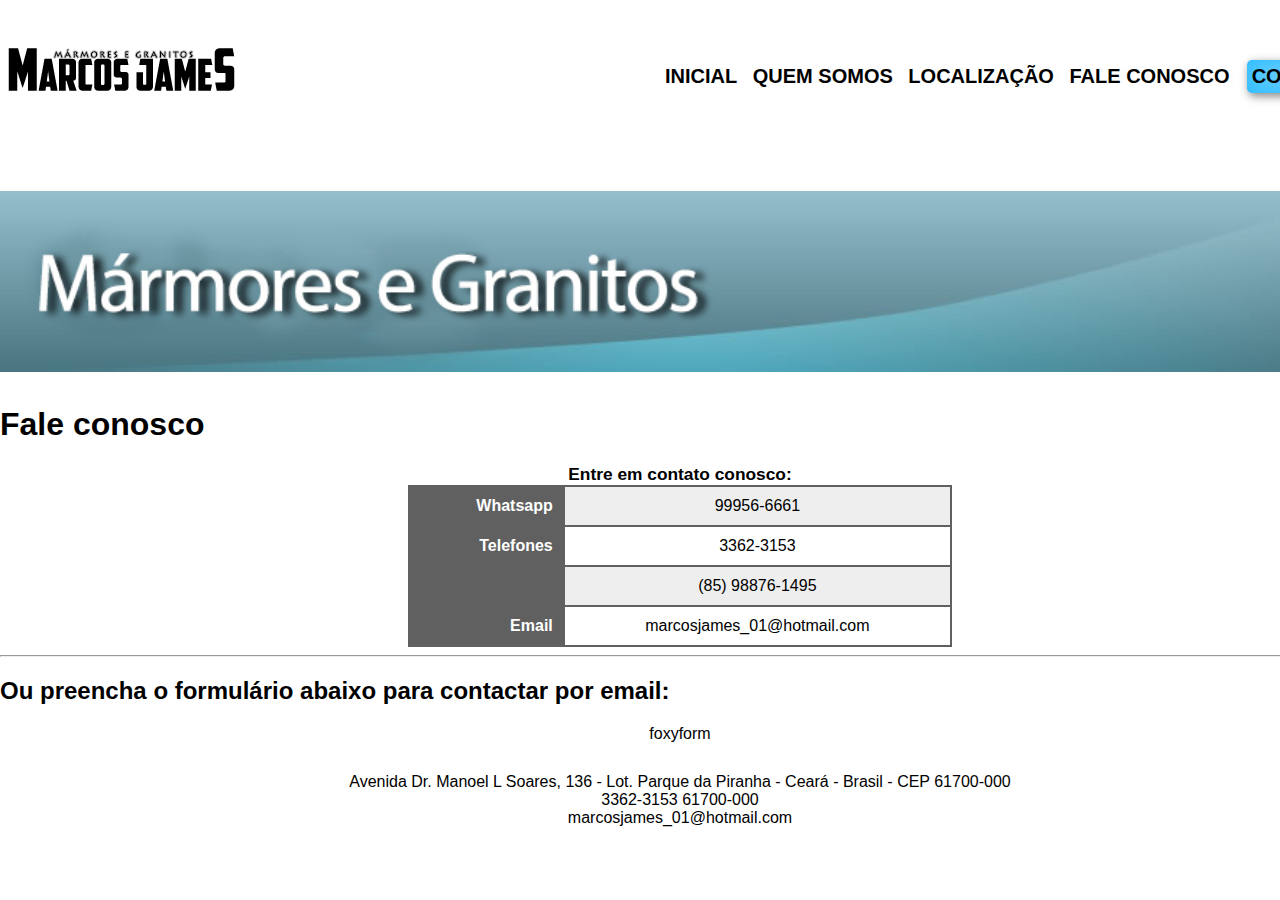
==== fale-conosco.html @ 80cf91e4 "Project added" ====
<!DOCTYPE html>
<html lang="pt-br">
  <head>
    <title>Fale conos</title>
    <meta charset="utf-8">
    <meta="Description" content="Entre em contato com a empresa">
    <meta="Keywords" content="fale conosco, contato, telefone">
    <link href="estilo.css" rel="stylesheet" type="text/css">
  </head>
  <body>

      <div class="div_cabecalho"> 
        <div class="div_container">
            <div class="div_logomarca">
                <img src="imagens/logomarca_s1.png" alt="Marcos James">

                </div>
            <div class="div_menu">
                <a href="index.html">Inicial</a>
                <a href="quem-somos.html">Quem Somos</a>
                <a href="localizacao.html">Localização</a>
                <a href="fale-conosco.html">Fale Conosco</a>
                <a class="botao_compra" href="comprar.html">Comprar</a>
            </div> 
        </div>
    </div>

    <div class="div_conteudo div_container">
      
        <p><img src="imagens/banner_s1.jpg" width="100%"></p>
        <div align="left"> 
        <h1>Fale conosco</h1>
        <div class="div_tabela">
        <table id="tabelaspec"> 
            <caption>Entre em contato conosco:</caption>
            <tr><td class="ce">Whatsapp</td><td class="cd">99956-6661</td></tr>
            <tr><td rowspan="2" class="ce"> Telefones</td><td class="cd">3362-3153</td></tr>
            <tr><td class="cd">(85) 98876-1495</td></tr>
            <tr><td class="ce"> Email</td> <td class="cd">marcosjames_01@hotmail.com</td></tr>


        </table>
    </div>
                    <hr> 
                    <h2>Ou preencha o formulário abaixo para contactar por email:</h2>

                    <center class="div_formularioemail"> 
                        <a id="foxyform_embed_link_187846" href="http://br.foxyform.com/">foxyform</a>
                        <script type="text/javascript">
                        (function(d, t){
                           var g = d.createElement(t),
                               s = d.getElementsByTagName(t)[0];
                           g.src = "http://br.foxyform.com/js.php?id=187846&sec_hash=f74f4f31149&width=350px";
                           s.parentNode.insertBefore(g, s);
                        }(document, "script"));
                        </script>
                    </center>

                </div>


    <div class="div_rodape div_container">
            Avenida Dr. Manoel L Soares, 136 - Lot. Parque da Piranha - Ceará - Brasil - CEP 61700-000 <br>
            3362-3153 61700-000 <br>
            marcosjames_01@hotmail.com 
            


    </div>





  </body>
  </html>
---- estilo.css ----
body {
   padding: 0px;
   margin:  0px;  
   background: url(imagens/background.jpg); 
   font-family: sans-serif;
   margin: 0;


}

p {
    text-align:justify;                 
    margin-bottom: 30px;
}

table#tabelaspec {
	border: 1px solid #606060;
    border-spacing: 0px;
    width: 40%;
    margin-left: auto;
	margin-right: auto;

}

table#tabelaspec td {
	border: 1px solid #606060;
	padding: 10px;
	text-align: center;
	vertical-align: middle;

}

table#tabelaspec td.ce {
	color: #ffffff;
	background-color: #606060;
	vertical-align: top;
	text-align: right;
	font-weight: bold;  

}


tr:nth-of-type(2n+1) {
	background: #eee;

}

tr {
	background: #ffffff;

}

table#tabelaspec caption {
	color:black;
	font-size: 13pt;
	font-weight: bolder;

}

.textos_1 h3 {
	color: black;
}
.textos_1 {
    color: black;
    text-shadow: 4px 0px 20px whitesmoke;
    font-size: 24px;  

}


#slideshow a {
	display:block;
	padding:5px;
	background:white;
    color:#000000;
    float: left;
    border-radius: 2px;

}
 
.coluna_1, .coluna_2, .coluna_3 {
    width: 420px;
    height: 300px;
    background: #FFFFFF;
    margin-bottom: 10px;
    float: left;
    border-radius: 5px;
    padding: 10px;
}

.coluna_2 {
    margin-left: 18px;
    margin-right: 18px;
}



.div_fotorodape {
    margin-bottom: 20px;
}


.clear {
    clear: both;
}

.div_container {
    width: 1360px;
    margin-left: auto;
    margin-right: auto;
    display: block; 
}

.div_cabecalho {
    background-color: rgba(255, 255, 255, 0.8);
    height:160px;
}

.div_logomarca {
	width:200px;
	float:left;
	display:block;
	padding-top:40px;
}

.botao_compra {
    background: rgb(53, 191, 255);
    border-radius: 5px;
    color: black;
    text-decoration: none;
    text-transform: uppercase;
    padding: 20px;
    font-weight: 100;
    padding-top: 15px;
    padding-bottom: 15px;
    float: right;
    box-shadow: 2px 3px 10px rgba(0, 0, 0, .5);
    font-size: 20px;
}


.div_menu {
    width: 700px;
    float: right;
    padding-top: 60px;
    font-size: 20px;
}

.div_menu a {
    padding: 5px;
    color: black;
    text-decoration: none;
    text-transform: uppercase;
    display: inline-block;
    font-weight: bold; 
}

.div_conteudo {
    padding-top: 15px;
    padding-bottom: 15px;
}


.div_rodape {
    background: white;
    padding-top: 30px;
    padding-bottom: 30px;
    text-align: center;
    
}

.tabela_precos {    
    margin-top: 1%;
    margin-bottom: 2%;
    margin-left: 45%;
    text-align: center;
    background-color: rgb(228, 243, 255);
    border: none;
    padding: 25px;
    box-shadow: 4px 2px 20px rgba(0, 0, 0, 0.4);
}


#accordion {
    margin-left: 30%;
    max-width: 800px;
    margin-top: 5%;
}

#accordion h2 {
    background:rgb(228, 243, 255);
    color:black;
    cursor:pointer;
    font: 20px Helvetica, Arial, sans-serif;
    line-height: 16px;
    margin: 0 0 4px 0;
    padding: 10px;
    text-align: center;
}

#accordion .content {
    background-color:#DDDDDD;
}

#accordion .content p {
    margin: 0.5em 0;
    padding: 10px 16px 10px 6px;
    padding-left: 50px;

}	

a {
    color: black;
    text-decoration: none;
    text-shadow: 4px 0px 20px whitesmoke;

}

.btn {
	background: #fff;
	border-radius: 5px;
	cursor: pointer;
	float: left;
	font: normal 14px/1.6 "Helvetica Neue", Arial, sans-serif;
	height: 32px;
	margin-right: 10px;
}

.btn .icone,
.btn .contador {
	float: left;
	line-height: 32px;
	text-align: center;
	user-select: none;
	width: 50%;
}

.btn .icone img {
	display: block;
	margin: 0 auto;
	width: 32px;
}

.btn .icone span {
	text-align: center;
	width: 32px;
}

.btn .contador {
	color: #333;
	font-weight: 600;
}

#quantidade {
	border: 1px solid #0984ff;
	width: 120px;
}

#quantidade .icone, 
#quantidade .contador {
	width: 33.333%
}

#quantidade .contador {
	background: #0984ff;
	color: #fff;
}
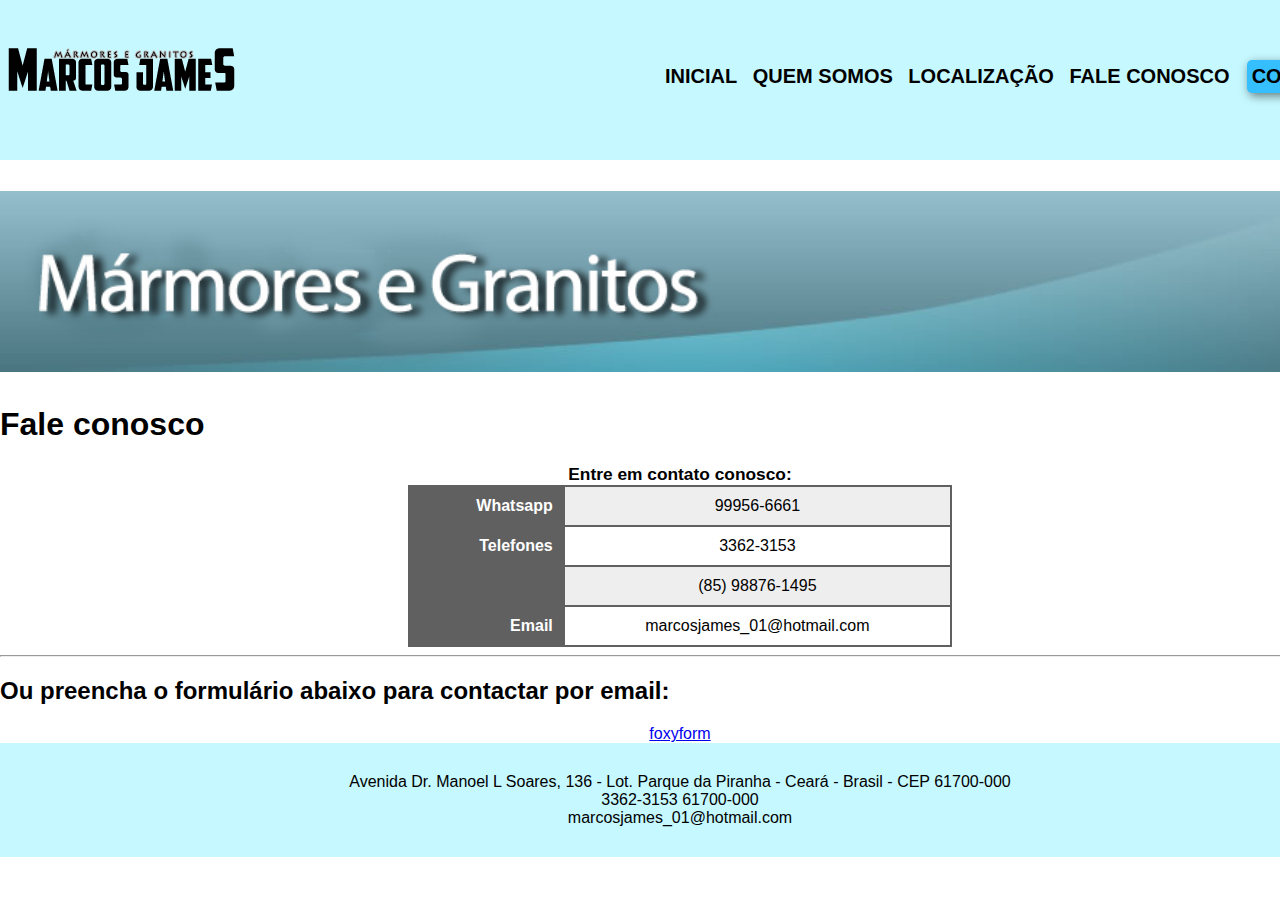
==== commit 75bd9186: "Project added" ====
--- a/fale-conosco.html
+++ b/fale-conosco.html
@@ -26,6 +26,7 @@
     </div>
 
     <div class="div_conteudo div_container">
+        
       
         <p><img src="imagens/banner_s1.jpg" width="100%"></p>
         <div align="left"> 
--- a/estilo.css
+++ b/estilo.css
@@ -1,17 +1,65 @@
-body {
-   padding: 0px;
-   margin:  0px;  
-   background: url(imagens/background.jpg); 
-   font-family: sans-serif;
-   margin: 0;
-
-
-}
+
 
 p {
     text-align:justify;                 
     margin-bottom: 30px;
 }
+
+table#tabela_compra {
+    border: 1px solid #606060;
+    border-spacing: 0px;
+    width: 80%;
+    margin-left: auto;
+	margin-right: auto;
+}
+
+
+table#tabela_compra td {
+	border: 1px solid #606060;
+	padding: 10px;
+	text-align: center;
+	vertical-align: middle;
+
+}
+
+
+table#tabela_compra td.ce {
+	color:  #080808;
+	background-color:  #ffffff;
+	font-weight: bold;  
+
+}
+
+table#tabela_compra td.ce2 {
+	color:  #000000;
+	background-color:  #cfcfcf;
+    text-align: left;
+    font-weight: 600;
+
+}
+
+table#tabela_compra td.cd2 {
+	color:  #080808;
+	background-color:  #eee;
+    width: 10%;
+    
+    
+
+}
+
+.footer {
+    position:absolute;
+    bottom:0;
+    width:100%;
+}
+
+.content {overflow:hidden;}
+.aside {width:200px;}
+.fleft {float:left;}
+.fright {float:right;}
+
+
+
 
 table#tabelaspec {
 	border: 1px solid #606060;
@@ -57,12 +105,9 @@
 
 }
 
-.textos_1 h3 {
-	color: black;
-}
+
 .textos_1 {
-    color: black;
-    text-shadow: 4px 0px 20px whitesmoke;
+
     font-size: 24px;  
 
 }
@@ -81,11 +126,12 @@
 .coluna_1, .coluna_2, .coluna_3 {
     width: 420px;
     height: 300px;
-    background: #FFFFFF;
+    background:  rgb(198, 248, 255);    
     margin-bottom: 10px;
     float: left;
     border-radius: 5px;
     padding: 10px;
+    color:black;
 }
 
 .coluna_2 {
@@ -93,11 +139,6 @@
     margin-right: 18px;
 }
 
-
-
-.div_fotorodape {
-    margin-bottom: 20px;
-}
 
 
 .clear {
@@ -112,7 +153,7 @@
 }
 
 .div_cabecalho {
-    background-color: rgba(255, 255, 255, 0.8);
+    background-color: rgb(198, 248, 255);
     height:160px;
 }
 
@@ -138,6 +179,25 @@
     font-size: 20px;
 }
 
+.finalizada {
+    font-size: 100px;
+}
+
+.botao_finalizar {
+    background: rgb(53, 191, 255);
+    border-radius: 5px;
+    color: black;
+    text-decoration: none;
+    text-transform: uppercase;
+    padding: 20px;
+    font-weight: 600;
+    padding-top: 15px;
+    padding-bottom: 15px;
+    float: right;
+    box-shadow: 2px 3px 10px rgba(0, 0, 0, .5);
+    font-size: 20px;
+    margin-top: 50px;
+}
 
 .div_menu {
     width: 700px;
@@ -162,11 +222,22 @@
 
 
 .div_rodape {
-    background: white;
+    background: rgb(198, 248, 255);
     padding-top: 30px;
     padding-bottom: 30px;
     text-align: center;
+    color: black;
+
     
+}
+
+.div_rodape2 {
+    background:rgb(198, 248, 255);
+    padding-top: 30px;
+    padding-bottom: 30px;
+    text-align: center;
+    position:absolute;
+    bottom: 0;
 }
 
 .tabela_precos {    
@@ -209,12 +280,7 @@
 
 }	
 
-a {
-    color: black;
-    text-decoration: none;
-    text-shadow: 4px 0px 20px whitesmoke;
-
-}
+
 
 .btn {
 	background: #fff;
@@ -252,8 +318,18 @@
 }
 
 #quantidade {
-	border: 1px solid #0984ff;
-	width: 120px;
+	border: 1px solid #000000;
+    width: 120px;
+}
+
+#quantidade2 {
+	border: 1px solid #000000;
+    width: 120px;
+}
+
+#quantidade3 {
+	border: 1px solid #000000;
+    width: 120px;
 }
 
 #quantidade .icone, 
@@ -262,6 +338,102 @@
 }
 
 #quantidade .contador {
-	background: #0984ff;
+	background: #363636;
 	color: #fff;
-}+}
+
+#quantidade2 .icone, 
+#quantidade2 .contador {
+	width: 33.333%
+}
+
+#quantidade2 .contador {
+	background: #363636;
+	color: #fff;
+}
+
+#quantidade3 .icone, 
+#quantidade3 .contador {
+	width: 33.333%
+}
+
+#quantidade3 .contador {
+	background: #363636;
+	color: #fff;
+}
+
+
+
+body{
+    margin:0;
+    padding:0;
+    font-family:sans-serif;
+   }
+   
+   section{
+    position:absolute;
+    top:0;
+    left:0;
+    width:100%;
+    height:100vh;
+    box-sizing:border-box;
+    padding:100px;
+    transition:0.5s;
+   }
+   
+   body.dark{
+    background:#262626;
+    color:#fff;
+
+   }
+   
+   a.dark {
+    color:#fff;
+   }
+
+
+   ul{
+    position:absolute;
+    top:20px;
+    right:20px; 
+    margin:0;
+    padding:0;
+    width:100px;
+    height:30px;
+    z-index:1;
+    border:1px solid #000;
+    border-radius:4px;
+    cursor:pointer;
+    overflow:hidden;
+   }
+   
+   ul.active{
+    border-color:#fff;
+   }
+   
+   ul li{
+    list-style:none;
+    width:100%;
+    height:60px;
+    text-align:center;
+    text-transform:uppercase;
+    transition:0.5s;
+   }
+   
+   ul.active li{
+    transform:translateY(-30px);
+   }
+   
+   ul li span{
+    display:block;
+    width:100%;
+    height:30px;
+    line-height:30px;
+    color:#262626;
+    background:#fff;
+   }
+   
+   ul li span:nth-child(1){
+    background:#262626;
+    color:#fff;
+   } 